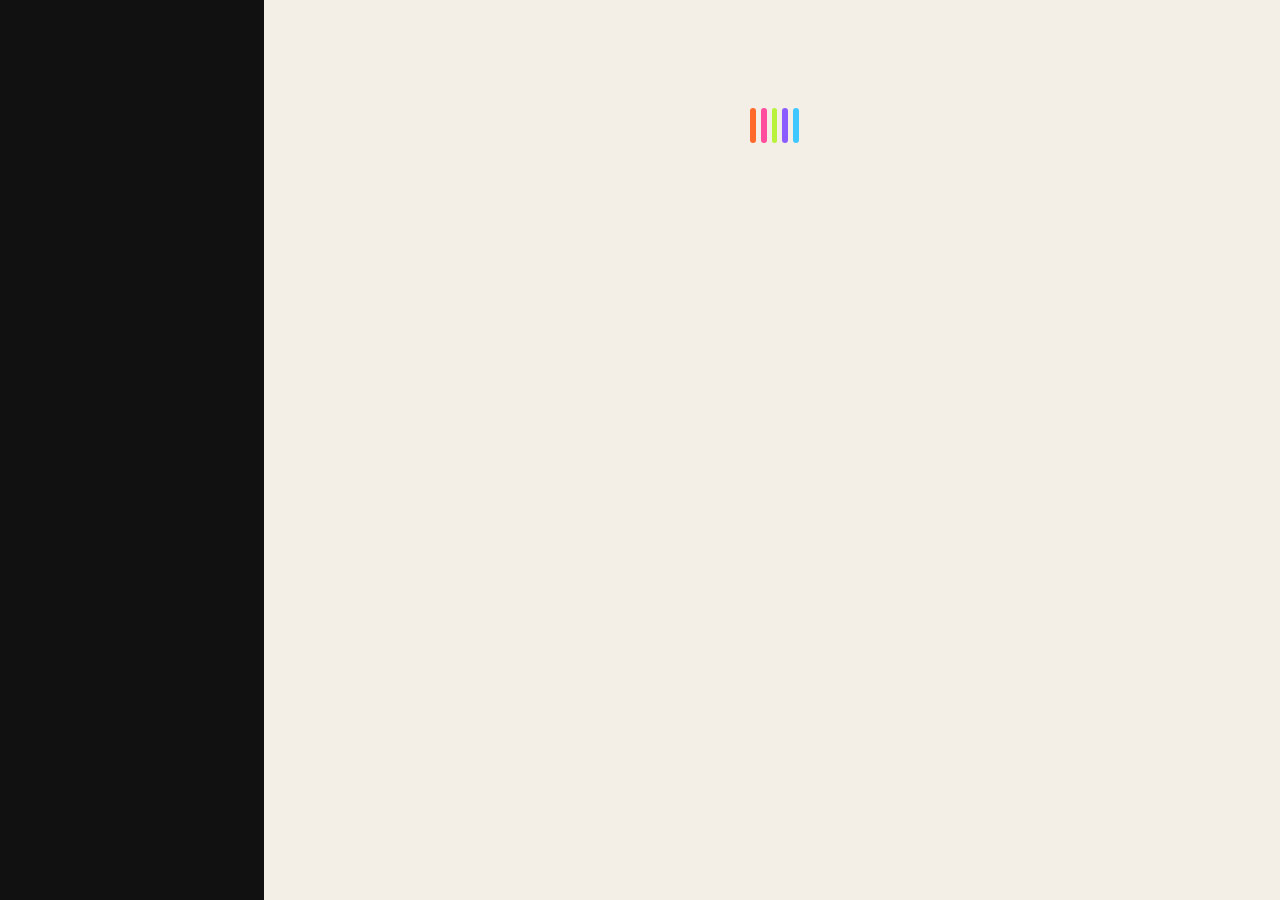
==== admin.html @ e962228c "Add accounts, the student Hub and the admin dashboard - worker.js: a Cloudflare Worker backend on D1" ====
<!DOCTYPE html>
<html lang="en">
<head>
<meta charset="utf-8">
<meta name="viewport" content="width=device-width, initial-scale=1">
<title>Admin | Modern Music Hub</title>
<meta name="robots" content="noindex">
<meta name="theme-color" content="#111111">
<link rel="icon" href="images/favicon.svg" type="image/svg+xml">
<link rel="preconnect" href="https://fonts.googleapis.com">
<link rel="preconnect" href="https://fonts.gstatic.com" crossorigin>
<link href="https://fonts.googleapis.com/css2?family=Inter:wght@400;500;600;700&family=Montserrat:wght@600;700;800&display=swap" rel="stylesheet">
<link rel="stylesheet" href="assets/mmh.css">
<link rel="stylesheet" href="assets/app.css">
</head>
<body class="app">
<div class="app-shell">
  <aside class="side" id="side"></aside>
  <main class="main" id="main"><div class="loading"><span class="eq" aria-label="Loading"><i></i><i></i><i></i><i></i><i></i></span></div></main>
</div>
<script src="assets/app.js"></script>
<script src="assets/admin.js"></script>
</body>
</html>
---- assets/mmh.css ----
/* =====================================================================
   Modern Music Hub
   Learn. Create. Produce.

   Built on the same bones as amanorsac.studio: a black page, each
   program introduced as a full-width photograph with its name standing
   at the top, pairs of tiles under it, writing blocks between, and the
   whole site in the foot. What changes is the voice: Montserrat set
   bold for the headlines, warm cream paper for the practical sections,
   and a louder palette so the page feels like it was made for a
   fourteen-year-old with a beat in their head as much as for their
   parents.

   Palette (see brand.html)
     Charcoal     #111111   the page
     Warm Cream   #F4EFE6   paper, type on dark
     Pop Orange   #FF6A2B   lead accent, Piano by Ear
     Hot Pink     #FF4D9D   In person, Charlottesville
     Lime Pop     #B8F23A   Creator Program, success
     Ultra Violet #8B5CFF   Production
     Sky Pop      #3EC8FF   Online Hub
     Sunshine     #FFC93C   Kids and teens, highlights
   ===================================================================== */

:root{
  --charcoal:#111111; --cream:#F4EFE6;
  --orange:#FF6A2B; --pink:#FF4D9D; --lime:#B8F23A; --violet:#8B5CFF; --sky:#3EC8FF; --sun:#FFC93C;
  --olive:#66735B; --stone:#8C8780;

  --bg:#0c0c0d; --bg-2:#141416; --panel:#18181b; --line:rgba(255,255,255,.1);
  --text:#F7F4EE; --muted:#b4b0a8; --dim:#7d7a74;
  --paper:var(--cream); --paper-2:#ebe4d7; --ink:#141414; --ink-2:#55524c; --paper-line:rgba(0,0,0,.1);

  --accent:var(--orange); --accent-ink:#1a0a02;
  --display:'Montserrat',system-ui,-apple-system,'Segoe UI',Roboto,sans-serif;
  --body:'Inter',system-ui,-apple-system,'Segoe UI',Roboto,sans-serif;
  --ease:cubic-bezier(.16,1,.3,1);
  --gut:clamp(16px,4vw,48px);
  --r:20px;
  color-scheme:dark;
}
*{box-sizing:border-box}
html{scroll-behavior:smooth;scroll-padding-top:72px}
html,body{overflow-x:clip}
body{margin:0;background:var(--bg);color:var(--text);font-family:var(--body);
  font-size:17px;line-height:1.6;-webkit-font-smoothing:antialiased;text-rendering:optimizeLegibility}
img{max-width:100%;height:auto;display:block}
a{color:inherit}
:focus-visible{outline:3px solid var(--sun);outline-offset:3px;border-radius:6px}
h1,h2,h3,h4{font-family:var(--display);letter-spacing:-.025em}
.skip{position:absolute;left:-999px;top:8px;z-index:100;background:#fff;color:#000;padding:8px 14px;border-radius:6px}
.skip:focus{left:8px}
.wrap{max-width:1200px;margin:0 auto;padding-left:var(--gut);padding-right:var(--gut)}

/* the rainbow rule that sits under the bar, made of the logo's colours */
.keys-rule{height:4px;background:linear-gradient(90deg,
  var(--orange) 0 16.66%,var(--pink) 0 33.33%,var(--lime) 0 50%,var(--violet) 0 66.66%,var(--sky) 0 83.33%,var(--sun) 0)}

/* ---------- the site bar ---------- */
.gnav{position:sticky;top:0;z-index:60;display:flex;align-items:center;gap:22px;height:60px;padding:0 var(--gut);
  background:rgba(12,12,13,.86);-webkit-backdrop-filter:saturate(1.6) blur(18px);backdrop-filter:saturate(1.6) blur(18px);
  border-bottom:1px solid var(--line);font-size:14px}
.brand{display:flex;align-items:center;gap:10px;text-decoration:none;color:var(--cream)}
.brand svg{height:30px;width:auto;flex:none}
.brand b{font-family:var(--display);font-weight:800;font-size:14.5px;line-height:.95;letter-spacing:-.02em;text-transform:uppercase}
.gnav nav{display:flex;gap:22px;margin-left:14px}
.gnav nav a{text-decoration:none;color:#c9c5bd;font-weight:500}
.gnav nav a:hover,.gnav nav a[aria-current]{color:#fff}
.gnav nav a[aria-current]{box-shadow:0 2px 0 var(--k,var(--orange))}
.gnav .cta{margin-left:auto}
.menu-btn{display:none;margin-left:8px;background:none;border:0;color:#fff;padding:8px;cursor:pointer}
.menu-btn svg{width:24px;height:24px}
@media (max-width:1020px){
  .gnav nav{display:none}
  .menu-btn{display:inline-flex}
  .gnav.open nav{display:flex;flex-direction:column;gap:0;position:absolute;left:0;right:0;top:60px;margin:0;
    background:#0c0c0d;border-bottom:1px solid var(--line);padding:8px var(--gut) 16px}
  .gnav.open nav a{padding:12px 0;font-size:17px;border-bottom:1px solid var(--line)}
  .gnav.open nav a:last-child{border-bottom:0}
  .gnav nav a[aria-current]{box-shadow:none;color:var(--k,var(--orange))}
}
@media (max-width:420px){ .brand b{display:none} }

/* ---------- buttons ---------- */
.btn{display:inline-flex;align-items:center;justify-content:center;gap:8px;font-family:var(--display);
  font-size:15.5px;font-weight:700;line-height:1;text-decoration:none;cursor:pointer;white-space:nowrap;
  border:0;border-radius:999px;padding:15px 26px;background:var(--accent);color:var(--accent-ink);
  transition:transform .25s var(--ease),filter .2s,box-shadow .25s}
.btn:hover{filter:brightness(1.06);transform:translateY(-2px);box-shadow:0 10px 30px -10px var(--accent)}
.btn:active{transform:translateY(0) scale(.98)}
.btn.sm{font-size:13.5px;padding:10px 18px}
.btn.line{background:transparent;color:var(--text);box-shadow:inset 0 0 0 2px rgba(255,255,255,.35)}
.btn.line:hover{box-shadow:inset 0 0 0 2px #fff}
.btn.dark{background:var(--charcoal);color:var(--cream)}
.paper .btn.line{color:var(--ink);box-shadow:inset 0 0 0 2px rgba(0,0,0,.3)}
.more{color:var(--k,var(--accent));text-decoration:none;font-weight:600;white-space:nowrap}
.more:hover{text-decoration:underline;text-underline-offset:4px}
.more::after{content:" \203A"}

/* ---------- kicker chips ---------- */
.kick{display:inline-block;font-family:var(--display);font-size:13px;font-weight:700;letter-spacing:.12em;text-transform:uppercase;
  color:var(--k,var(--accent));margin:0 0 14px}
.chip{display:inline-flex;align-items:center;gap:8px;font-family:var(--display);font-size:12.5px;font-weight:700;letter-spacing:.06em;
  text-transform:uppercase;padding:7px 13px;border-radius:999px;background:var(--k,var(--orange));color:#111}

/* ---------- the opening of a page ---------- */
.hero{position:relative;text-align:center;padding:clamp(56px,10vh,112px) var(--gut) 0;overflow:hidden}
.hero h1{font-weight:800;font-size:clamp(46px,8.6vw,120px);line-height:.95;letter-spacing:-.045em;margin:0 0 22px}
.hero h1 em{font-style:normal;color:var(--k,var(--accent))}
.hero .tag{font-size:clamp(19px,2.1vw,26px);line-height:1.35;color:#e9e5dd;max-width:34ch;margin:0 auto 30px}
.hero .ctas{display:flex;gap:14px;justify-content:center;flex-wrap:wrap;margin:0 0 14px}
.hero .fine{font-size:13.5px;color:var(--dim);margin:0}
.hero-img{position:relative;margin:clamp(40px,7vh,72px) calc(var(--gut) * -1) 0}
.hero-img img{width:100%;height:clamp(320px,58vw,860px);object-fit:cover}
.hero-img::before{content:"";position:absolute;inset:0 0 auto 0;height:24%;z-index:1;background:linear-gradient(var(--bg),transparent)}
.hero-img::after{content:"";position:absolute;inset:auto 0 0 0;height:30%;z-index:1;background:linear-gradient(transparent,var(--bg))}

/* the equaliser that bounces next to the headline on the home page */
.eq{display:inline-flex;gap:5px;align-items:flex-end;height:.72em;margin-left:.12em;vertical-align:baseline}
.eq i{width:.13em;border-radius:3px;height:100%;transform-origin:bottom;animation:bounce 1.1s ease-in-out infinite}
.eq i:nth-child(1){background:var(--orange)}
.eq i:nth-child(2){background:var(--pink);animation-delay:.15s}
.eq i:nth-child(3){background:var(--lime);animation-delay:.3s}
.eq i:nth-child(4){background:var(--violet);animation-delay:.45s}
.eq i:nth-child(5){background:var(--sky);animation-delay:.6s}
@keyframes bounce{0%,100%{transform:scaleY(.35)}50%{transform:scaleY(1)}}

/* ---------- a program, edge to edge (as on amanorsac.studio) ---------- */
.panel{position:relative;display:block;overflow:hidden;color:#fff;text-decoration:none;background:#000;
  min-height:clamp(560px,86vh,920px);margin:0 0 6px}
.panel > img{position:absolute;inset:0;width:100%;height:100%;object-fit:cover;transition:transform 1.6s var(--ease)}
.panel::after{content:"";position:absolute;inset:0;pointer-events:none;
  background:linear-gradient(180deg,rgba(0,0,0,.8) 0%,rgba(0,0,0,.4) 30%,rgba(0,0,0,0) 56%,rgba(0,0,0,.3) 100%)}
.panel.low{display:flex;align-items:flex-end}
.panel.low::after{background:linear-gradient(0deg,rgba(0,0,0,.88) 0%,rgba(0,0,0,.5) 40%,rgba(0,0,0,0) 72%)}
.panel .in{position:relative;z-index:1;text-align:center;padding:clamp(48px,9vh,96px) var(--gut) 0;max-width:940px;margin:0 auto}
.panel.low .in{padding:0 var(--gut) clamp(40px,8vh,80px)}
.panel .kick,.pair .kick{text-shadow:0 1px 10px rgba(0,0,0,.7)}
.panel h2{font-weight:800;font-size:clamp(44px,7vw,96px);line-height:.98;letter-spacing:-.04em;margin:0 0 16px;text-shadow:0 2px 30px rgba(0,0,0,.35)}
.panel p{font-size:clamp(18px,1.8vw,22px);line-height:1.4;color:#f0ece4;margin:0 auto 22px;max-width:36ch;text-shadow:0 1px 24px rgba(0,0,0,.6)}
.links{display:flex;gap:12px 28px;justify-content:center;flex-wrap:wrap;align-items:center}
.links span{color:var(--k,var(--accent));font-size:18px;font-weight:600}
.links span::after{content:" \203A"}
.links .pill{color:#111;background:var(--k,var(--accent));padding:11px 20px;border-radius:999px;font-family:var(--display);font-size:15px;font-weight:700}
.links .pill::after{content:""}
.panel:hover > img,.pair a:hover > img{transform:scale(1.03)}

.pair{display:grid;grid-template-columns:1fr 1fr;gap:6px;margin:0 0 6px}
.pair a{position:relative;display:block;overflow:hidden;color:#fff;text-decoration:none;background:#000;min-height:clamp(480px,72vh,760px)}
.pair a > img{position:absolute;inset:0;width:100%;height:100%;object-fit:cover;transition:transform 1.6s var(--ease)}
.pair a::after{content:"";position:absolute;inset:0;pointer-events:none;
  background:linear-gradient(180deg,rgba(0,0,0,.82) 0%,rgba(0,0,0,.38) 32%,rgba(0,0,0,0) 58%)}
.pair .in{position:relative;z-index:1;text-align:center;padding:clamp(40px,7vh,72px) var(--gut) 0}
.pair h2{font-weight:800;font-size:clamp(34px,4.2vw,58px);line-height:1;letter-spacing:-.035em;margin:0 0 12px}
.pair p{font-size:clamp(16px,1.4vw,19px);color:#f0ece4;margin:0 auto 18px;max-width:30ch;text-shadow:0 1px 20px rgba(0,0,0,.6)}
.pair .links span{font-size:16.5px}
@media (max-width:820px){ .pair{grid-template-columns:1fr} .panel{min-height:clamp(520px,92vh,760px)} }

/* ---------- a section heading on its own ---------- */
.room-h{text-align:center;padding:clamp(72px,12vh,128px) var(--gut) clamp(28px,4vh,48px);max-width:960px;margin:0 auto}
.room-h h1,.room-h h2{font-weight:800;font-size:clamp(38px,5.6vw,76px);line-height:1;letter-spacing:-.04em;margin:0 0 18px}
.room-h h2 em,.room-h h1 em{font-style:normal;color:var(--k,var(--accent))}
.room-h p{color:var(--muted);font-size:clamp(17px,1.5vw,20px);max-width:60ch;margin:0 auto}
.paper .room-h p{color:var(--ink-2)}

/* ---------- cream paper sections ---------- */
.paper{background:var(--paper);color:var(--ink);color-scheme:light}
.paper .kick{--k:#d4511a}
.paper.pad{padding-bottom:clamp(64px,10vh,120px)}

/* ---------- the three-step strip ---------- */
.steps{display:grid;grid-template-columns:repeat(3,1fr);gap:clamp(14px,2vw,24px);max-width:1200px;margin:0 auto;padding:0 var(--gut)}
.step{position:relative;border-radius:var(--r);padding:30px 28px 28px;background:#fff;box-shadow:0 1px 0 rgba(0,0,0,.06),0 18px 40px -28px rgba(0,0,0,.35)}
.step .n{display:grid;place-items:center;width:52px;height:52px;border-radius:16px;background:var(--k);color:#111;
  font-family:var(--display);font-weight:800;font-size:22px;margin:0 0 18px;transform:rotate(-4deg)}
.step h3{font-size:22px;font-weight:800;margin:0 0 8px}
.step p{margin:0;color:var(--ink-2);font-size:16px}
.bg-dark .step{background:var(--panel);box-shadow:inset 0 0 0 1px var(--line)}
.bg-dark .step p{color:var(--muted)}
@media (max-width:860px){ .steps{grid-template-columns:1fr} }

/* ---------- feature tiles ---------- */
.tiles{display:grid;grid-template-columns:repeat(3,1fr);gap:clamp(14px,2vw,22px);max-width:1200px;margin:0 auto;padding:0 var(--gut)}
.tiles.two{grid-template-columns:repeat(2,1fr)}
.tiles.four{grid-template-columns:repeat(4,1fr)}
.tile{position:relative;border-radius:var(--r);padding:26px 24px;background:var(--panel);box-shadow:inset 0 0 0 1px var(--line);overflow:hidden}
.tile::before{content:"";position:absolute;left:0;top:0;bottom:0;width:5px;background:var(--k,var(--orange))}
.tile .ic{width:44px;height:44px;border-radius:12px;display:grid;place-items:center;background:color-mix(in srgb,var(--k,var(--orange)) 18%,transparent);color:var(--k,var(--orange));margin:0 0 16px}
.tile .ic svg{width:24px;height:24px}
.tile h3{font-size:20px;font-weight:800;margin:0 0 6px}
.tile p{margin:0;color:var(--muted);font-size:15.5px}
.paper .tile{background:#fff;box-shadow:0 1px 0 rgba(0,0,0,.05),0 14px 34px -26px rgba(0,0,0,.4)}
.paper .tile p{color:var(--ink-2)}
@media (max-width:1000px){ .tiles,.tiles.four{grid-template-columns:1fr 1fr} }
@media (max-width:640px){ .tiles,.tiles.two,.tiles.four{grid-template-columns:1fr} }

/* ---------- photo + writing, side by side ---------- */
.split{display:grid;grid-template-columns:1.05fr 1fr;gap:clamp(28px,5vw,72px);align-items:center;
  max-width:1200px;margin:0 auto;padding:clamp(56px,9vh,110px) var(--gut)}
.split.flip .split-img{order:2}
.split-img{position:relative}
.split-img img{width:100%;aspect-ratio:4/3;object-fit:cover;border-radius:calc(var(--r) + 6px)}
.split-img::after{content:"";position:absolute;right:-14px;bottom:-14px;width:46%;height:46%;border-radius:calc(var(--r) + 6px);
  background:var(--k,var(--orange));z-index:-1}
.split-img{z-index:0}
.split h2{font-weight:800;font-size:clamp(32px,4.2vw,54px);line-height:1.02;letter-spacing:-.035em;margin:0 0 18px}
.split p{color:var(--muted);font-size:clamp(16.5px,1.4vw,18.5px);margin:0 0 16px}
.paper .split p{color:var(--ink-2)}
.checks{list-style:none;padding:0;margin:0 0 24px;display:grid;gap:10px}
.checks li{position:relative;padding-left:34px;font-size:16.5px}
.checks li::before{content:"";position:absolute;left:0;top:3px;width:22px;height:22px;border-radius:7px;background:var(--k,var(--orange));
  -webkit-mask:url("data:image/svg+xml,%3Csvg xmlns='http://www.w3.org/2000/svg' viewBox='0 0 24 24'%3E%3Crect width='24' height='24' rx='7'/%3E%3C/svg%3E");}
.checks li::after{content:"";position:absolute;left:7px;top:8px;width:8px;height:5px;border-left:2.5px solid #111;border-bottom:2.5px solid #111;transform:rotate(-45deg)}
@media (max-width:900px){ .split{grid-template-columns:1fr} .split.flip .split-img{order:0} }

/* ---------- the learning path (levels) ---------- */
.path{max-width:1000px;margin:0 auto;padding:0 var(--gut);display:grid;gap:14px;counter-reset:lvl}
.lvl{display:grid;grid-template-columns:auto 1fr;gap:20px;align-items:start;border-radius:var(--r);padding:24px 26px;background:var(--panel);
  box-shadow:inset 0 0 0 1px var(--line)}
.lvl .badge{width:64px;height:64px;border-radius:18px;display:grid;place-items:center;background:var(--k);color:#111;text-align:center;
  font-family:var(--display);font-weight:800;line-height:1}
.lvl .badge small{display:block;font-size:10px;letter-spacing:.12em}
.lvl .badge span{font-size:26px}
.lvl h3{font-size:21px;font-weight:800;margin:2px 0 4px}
.lvl p{margin:0 0 10px;color:var(--muted);font-size:16px}
.lvl .tags{display:flex;flex-wrap:wrap;gap:6px}
.lvl .tags span{font-size:12.5px;padding:4px 10px;border-radius:999px;box-shadow:inset 0 0 0 1px rgba(255,255,255,.18);color:#ddd8cf}
.paper .lvl{background:#fff;box-shadow:0 1px 0 rgba(0,0,0,.05),0 14px 34px -26px rgba(0,0,0,.4)}
.paper .lvl p{color:var(--ink-2)}
.paper .lvl .tags span{box-shadow:inset 0 0 0 1px rgba(0,0,0,.14);color:var(--ink-2)}

/* ---------- schedule ---------- */
.sched{max-width:900px;margin:0 auto;padding:0 var(--gut);display:grid;gap:12px}
.slot{display:grid;grid-template-columns:110px 1fr auto;gap:18px;align-items:center;padding:18px 22px;border-radius:16px;background:var(--panel);box-shadow:inset 0 0 0 1px var(--line)}
.slot .day{font-family:var(--display);font-weight:800;font-size:15px;color:var(--k);text-transform:uppercase;letter-spacing:.06em}
.slot b{display:block;font-size:17.5px}
.slot small{color:var(--muted);font-size:14.5px}
.slot .time{font-family:var(--display);font-weight:700;font-size:15px;white-space:nowrap}
@media (max-width:620px){ .slot{grid-template-columns:1fr;gap:4px} }

/* ---------- plans ---------- */
.plans{display:grid;grid-template-columns:repeat(3,1fr);gap:clamp(14px,2vw,22px);max-width:1200px;margin:0 auto;padding:0 var(--gut);align-items:stretch}
.plan{position:relative;display:flex;flex-direction:column;border-radius:calc(var(--r) + 4px);padding:30px 28px;background:#fff;color:var(--ink);
  box-shadow:0 1px 0 rgba(0,0,0,.05),0 18px 40px -28px rgba(0,0,0,.45)}
.plan .top{height:8px;border-radius:999px;background:var(--k);margin:0 0 22px;width:64px}
.plan h3{font-size:24px;font-weight:800;margin:0 0 4px}
.plan .for{color:var(--ink-2);font-size:15px;margin:0 0 18px}
.plan .price{font-family:var(--display);font-weight:800;font-size:46px;letter-spacing:-.04em;line-height:1;margin:0 0 4px}
.plan .price small{font-size:16px;font-weight:600;letter-spacing:0;color:var(--ink-2)}
.plan .when{font-family:var(--display);font-weight:700;font-size:16px;line-height:1.4;margin:0 0 20px}
.plan.hot .when{color:var(--cream)}
.plan .note{font-size:13.5px;color:var(--ink-2);margin:0 0 20px}
.plan .checks{flex:1}
.plan .checks li{font-size:15.5px}
.plan .btn{width:100%}
.plan.hot{background:var(--charcoal);color:var(--cream);transform:translateY(-10px)}
.plan.hot .for,.plan.hot .note,.plan.hot .price small{color:#bdb8ae}
.plan .flag{position:absolute;top:-13px;right:22px}
.bg-dark .plan{background:var(--panel);color:var(--text);box-shadow:inset 0 0 0 1px var(--line)}
.bg-dark .plan .for,.bg-dark .plan .note,.bg-dark .plan .price small{color:var(--muted)}
@media (max-width:980px){ .plans{grid-template-columns:1fr;max-width:560px} .plan.hot{transform:none} }

/* ---------- FAQ ---------- */
.faq{max-width:860px;margin:0 auto;padding:0 var(--gut)}
.faq details{border-bottom:1px solid var(--paper-line);padding:4px 0}
.faq summary{list-style:none;cursor:pointer;display:flex;justify-content:space-between;gap:20px;align-items:center;
  padding:18px 0;font-family:var(--display);font-weight:700;font-size:clamp(17px,1.6vw,20px)}
.faq summary::-webkit-details-marker{display:none}
.faq summary::after{content:"+";flex:none;display:grid;place-items:center;width:34px;height:34px;border-radius:999px;
  background:var(--k,var(--orange));color:#111;font-size:22px;font-weight:700;transition:transform .3s var(--ease)}
.faq details[open] summary::after{transform:rotate(45deg)}
.faq details p{margin:0 0 18px;color:var(--ink-2);font-size:16.5px;max-width:70ch}
.bg-dark .faq details{border-color:var(--line)}
.bg-dark .faq details p{color:var(--muted)}

/* ---------- a full-width call to action ---------- */
.band-cta{position:relative;overflow:hidden;text-align:center;padding:clamp(72px,12vh,130px) var(--gut);
  background:var(--k,var(--orange));color:#111}
.band-cta h2{font-weight:800;font-size:clamp(38px,6vw,84px);line-height:.98;letter-spacing:-.045em;margin:0 auto 18px;max-width:16ch}
.band-cta p{font-size:clamp(17px,1.6vw,21px);max-width:46ch;margin:0 auto 28px;color:#1d1b18}
.band-cta .btn{--accent:#111;--accent-ink:var(--cream)}
.band-cta .bars{position:absolute;inset:auto 0 0 0;height:46%;display:flex;gap:10px;align-items:flex-end;justify-content:center;opacity:.14;pointer-events:none}
.band-cta .bars i{flex:1;max-width:46px;background:#111;border-radius:6px 6px 0 0}
.band-cta > *:not(.bars){position:relative}

/* ---------- photo strip ---------- */
.strip{display:grid;grid-template-columns:1.3fr 1fr 1fr;gap:6px;margin:0 0 6px}
.strip img{width:100%;height:clamp(240px,34vw,460px);object-fit:cover}
@media (max-width:760px){ .strip{grid-template-columns:1fr 1fr} .strip img:first-child{grid-column:1/-1} }

/* ---------- forms ---------- */
.cform{max-width:760px;margin:0 auto;padding:0 var(--gut);display:grid;gap:14px}
.cform .row{display:grid;grid-template-columns:1fr 1fr;gap:14px}
.cform label{display:grid;gap:6px;font-size:14px;font-weight:600;color:var(--ink-2)}
.cform input,.cform select,.cform textarea{width:100%;background:#fff;border:2px solid rgba(0,0,0,.12);border-radius:12px;
  padding:13px 14px;color:var(--ink);font:inherit;font-size:16px}
.cform textarea{min-height:120px;resize:vertical}
.cform input:focus,.cform select:focus,.cform textarea:focus{outline:none;border-color:var(--orange)}
.cform .opts{display:flex;flex-wrap:wrap;gap:8px}
.cform .opts label{display:inline-flex;align-items:center;gap:8px;cursor:pointer;padding:10px 14px;border-radius:999px;background:#fff;
  border:2px solid rgba(0,0,0,.12);color:var(--ink);font-weight:600}
.cform .opts input{width:auto;accent-color:var(--orange)}
.cform .opts label:has(input:checked){border-color:var(--orange);background:#fff2ea}
.cform .done{display:none;padding:22px;border-radius:16px;background:var(--lime);color:#111;font-weight:600}
.cform.sent .done{display:block}
.cform.sent .fields{display:none}
.cform .fields{display:grid;gap:14px}
@media (max-width:600px){ .cform .row{grid-template-columns:1fr} }

/* ---------- the large foot ---------- */
.sfoot{background:#08080a;border-top:1px solid var(--line);padding:clamp(48px,8vh,80px) var(--gut) 36px;font-size:14.5px;color:var(--muted)}
.sfoot .cols{max-width:1200px;margin:0 auto;display:grid;grid-template-columns:1.5fr repeat(4,1fr);gap:32px}
.sfoot h4{font-size:13px;font-weight:800;letter-spacing:.08em;text-transform:uppercase;color:var(--text);margin:0 0 14px}
.sfoot ul{list-style:none;margin:0;padding:0;display:grid;gap:9px}
.sfoot a{color:var(--muted);text-decoration:none}
.sfoot a:hover{color:#fff}
.sfoot .sf-brand img{height:64px;width:auto;margin:0 0 16px}
.sfoot .sf-brand p{margin:0 0 6px;max-width:32ch;line-height:1.55}
.sfoot .social{display:flex;gap:14px;margin-top:16px}
.sfoot .social a{display:grid;place-items:center;width:38px;height:38px;border-radius:12px;background:var(--panel);box-shadow:inset 0 0 0 1px var(--line)}
.sfoot .social a:hover{background:var(--orange);color:#111}
.sfoot .social svg{width:18px;height:18px;fill:currentColor}
.sfoot .base{max-width:1200px;margin:40px auto 0;padding-top:20px;border-top:1px solid var(--line);
  display:flex;flex-wrap:wrap;gap:10px 24px;font-size:13px;color:var(--dim)}
.sfoot .base span:last-child{margin-left:auto}
@media (max-width:900px){ .sfoot .cols{grid-template-columns:1fr 1fr} .sfoot .sf-brand{grid-column:1/-1} }

/* ---------- motion ---------- */
.rise{opacity:0;transform:translateY(26px);transition:opacity .9s var(--ease),transform .9s var(--ease)}
.rise.in-view{opacity:1;transform:none}
@media (prefers-reduced-motion:reduce){
  .rise{opacity:1;transform:none;transition:none}
  .eq i{animation:none;transform:scaleY(.8)}
  .panel > img,.pair a > img{transition:none}
}
.center{text-align:center}
.mt{margin-top:clamp(28px,4vh,44px)}
.sp{height:clamp(56px,9vh,110px)}
.cform .lbl{font-size:14px;font-weight:600;color:var(--ink-2)}

/* the call-in schedule when it sits on paper */
.paper .slot{background:#fff;box-shadow:0 1px 0 rgba(0,0,0,.05),0 14px 34px -26px rgba(0,0,0,.4)}
.paper .slot small{color:var(--ink-2)}
.paper .slot .day{color:#111;background:var(--k);padding:6px 10px;border-radius:10px;text-align:center}
@media (max-width:620px){ .paper .slot .day{justify-self:start} }
@media (max-width:600px){ .split-img::after{right:-8px;bottom:-8px} }

/* the sign-in link in the site bar */
.gnav .signin{margin-left:auto;color:#c9c5bd;text-decoration:none;font-weight:600;white-space:nowrap}
.gnav .signin:hover{color:#fff}
.gnav .signin + .cta{margin-left:0}
.hp{position:absolute;left:-9999px;width:1px;height:1px;overflow:hidden}
---- assets/app.css ----
/* =====================================================================
   The signed-in side: the student Hub and the admin dashboard.

   Loaded after mmh.css, so the colours, type, buttons and kicker labels
   are the website's own. The layout follows the "Online Learning
   Dashboard" on the brand board: a charcoal sidebar with the mark at the
   top and an orange pill on the current page, and a warm cream workspace
   of white cards.
   ===================================================================== */

[hidden]{display:none !important}
body.app{background:var(--cream);color:var(--ink);color-scheme:light;min-height:100vh}
.app-shell{display:grid;grid-template-columns:264px minmax(0,1fr);min-height:100vh}

/* ---------- sidebar ---------- */
.side{position:sticky;top:0;height:100vh;display:flex;flex-direction:column;background:var(--charcoal);color:var(--cream);overflow:auto}
.side .keys-rule{flex:none}
.side .brand{padding:22px 22px 18px}
.side .brand b{font-size:15px}
.side .role{margin:0 22px 14px;font-family:var(--display);font-size:11px;font-weight:700;letter-spacing:.16em;text-transform:uppercase;color:#8f8a81}
.side nav{display:grid;gap:4px;padding:0 12px}
.side nav a{display:flex;align-items:center;gap:12px;padding:11px 14px;border-radius:12px;color:#d6d1c8;text-decoration:none;font-weight:600;font-size:15px}
.side nav a svg{width:20px;height:20px;flex:none}
.side nav a:hover{background:rgba(255,255,255,.06);color:#fff}
.side nav a.on{background:var(--orange);color:#1a0a02}
.side nav a .count{margin-left:auto;min-width:22px;height:22px;padding:0 7px;border-radius:999px;background:var(--pink);color:#111;
  font-size:12px;font-weight:800;display:grid;place-items:center}
.side nav a.on .count{background:#111;color:var(--cream)}
.side .me{margin-top:auto;padding:16px 18px;border-top:1px solid rgba(255,255,255,.08);display:flex;align-items:center;gap:12px}
.avatar{flex:none;width:38px;height:38px;border-radius:12px;display:grid;place-items:center;font-family:var(--display);font-weight:800;color:#111;background:var(--k,var(--sun))}
.side .me b{display:block;font-size:14px;line-height:1.2;overflow:hidden;text-overflow:ellipsis;white-space:nowrap}
.side .me small{display:block;color:#9e998f;font-size:12.5px}
.side .me > div{min-width:0;flex:1}
.side .out{background:none;border:0;color:#bdb8ae;cursor:pointer;padding:6px;border-radius:8px}
.side .out:hover{color:#fff;background:rgba(255,255,255,.08)}
.side .out svg{width:20px;height:20px}
.side .site-link{display:block;margin:6px 22px 16px;color:#9e998f;font-size:13px;text-decoration:none}
.side .site-link:hover{color:#fff}

@media (max-width:900px){
  .app-shell{grid-template-columns:minmax(0,1fr)}
  .side,.main{min-width:0}
  .side{position:sticky;top:0;z-index:40;height:auto;flex-direction:row;flex-wrap:wrap;align-items:center;overflow:visible}
  .side .keys-rule{width:100%}
  .side .brand{padding:12px 16px}
  .side .role,.side .site-link{display:none}
  .side nav{order:3;width:100%;display:flex;overflow-x:auto;scrollbar-width:none;padding:0 10px 10px;gap:6px}
  .side nav::-webkit-scrollbar{display:none}
  .side nav a{white-space:nowrap;padding:9px 12px;font-size:14px}
  .side .me{margin:0 0 0 auto;border:0;padding:8px 14px}
  .side .me > div{display:none}
}

/* ---------- workspace ---------- */
.main{padding:clamp(22px,4vw,48px) clamp(16px,4vw,48px) 80px;max-width:1240px;width:100%}
.page-h{display:flex;flex-wrap:wrap;align-items:flex-end;gap:14px 24px;margin:0 0 26px}
.page-h h1{font-size:clamp(30px,3.6vw,44px);font-weight:800;letter-spacing:-.035em;line-height:1.02;margin:0}
.page-h p{margin:6px 0 0;color:var(--ink-2)}
.page-h .acts{margin-left:auto;display:flex;gap:10px;flex-wrap:wrap}
.app .kick{--k:#d4511a;margin:0 0 8px}

.grid{display:grid;gap:18px}
.g2{grid-template-columns:repeat(2,minmax(0,1fr))}
.g3{grid-template-columns:repeat(3,minmax(0,1fr))}
.g4{grid-template-columns:repeat(4,minmax(0,1fr))}
.span2{grid-column:span 2}
@media (max-width:1100px){ .g4{grid-template-columns:repeat(2,minmax(0,1fr))} .g3{grid-template-columns:repeat(2,minmax(0,1fr))} }
@media (max-width:700px){ .g2,.g3,.g4{grid-template-columns:1fr} .span2{grid-column:auto} }

.card{position:relative;background:#fff;border-radius:20px;padding:22px 22px;box-shadow:0 1px 0 rgba(0,0,0,.05),0 16px 36px -28px rgba(0,0,0,.45)}
.card > h2,.card > h3,.card-h h2{font-size:19px;font-weight:800;letter-spacing:-.02em;margin:0 0 14px}
.card-h{display:flex;align-items:center;gap:12px;margin:0 0 14px}
.card-h h2{margin:0}
.card-h .more{margin-left:auto;font-size:14px;--k:#c2410c}
.card.dark{background:var(--charcoal);color:var(--cream)}
.card.dark p{color:#c9c5bd}
.card.tint{background:color-mix(in srgb,var(--k) 16%,#fff)}

/* numbers on the overview */
.stat{display:flex;flex-direction:column;gap:6px;border-top:6px solid var(--k,var(--orange))}
.stat b{font-family:var(--display);font-size:40px;font-weight:800;letter-spacing:-.04em;line-height:1}
.stat span{color:var(--ink-2);font-size:14px;font-weight:600}
a.stat{text-decoration:none;color:inherit;transition:transform .25s var(--ease)}
a.stat:hover{transform:translateY(-3px)}

/* progress */
.bar{height:10px;border-radius:999px;background:#eee7db;overflow:hidden}
.bar i{display:block;height:100%;border-radius:999px;background:var(--k,var(--orange));transition:width .6s var(--ease)}
.bar-row{display:flex;justify-content:space-between;font-size:13px;color:var(--ink-2);margin:8px 0 0}

/* small labels */
.badge{display:inline-flex;align-items:center;gap:6px;font-family:var(--display);font-size:11.5px;font-weight:700;letter-spacing:.04em;
  text-transform:uppercase;padding:5px 10px;border-radius:999px;background:var(--k,#eee7db);color:#111;white-space:nowrap}
.badge.soft{background:color-mix(in srgb,var(--k,#999) 22%,#fff)}
.b-new{--k:var(--pink)} .b-contacted{--k:var(--sky)} .b-booked{--k:var(--sun)} .b-enrolled{--k:var(--lime)} .b-closed{--k:#d9d3c7}
.b-pending{--k:var(--sun)} .b-active{--k:var(--lime)} .b-paused{--k:#d9d3c7}
.b-admin{--k:var(--orange)} .b-teacher{--k:var(--violet);color:#fff} .b-student{--k:#eee7db}
.b-reviewed{--k:var(--lime)} .b-draft{--k:#d9d3c7}
.prog-piano{--k:var(--orange)} .prog-production{--k:var(--violet)} .prog-teenlab{--k:var(--sun)} .prog-online{--k:var(--sky)} .prog-private{--k:var(--pink)}

/* lists */
.rows{display:grid}
.row{display:flex;align-items:center;gap:14px;padding:13px 0;border-top:1px solid var(--paper-line)}
.row:first-child{border-top:0}
.row .grow{flex:1;min-width:0}
.row b{display:block;font-size:15.5px;line-height:1.3}
.row small{display:block;color:var(--ink-2);font-size:13.5px;overflow:hidden;text-overflow:ellipsis}
.row .dot{flex:none;width:12px;height:12px;border-radius:4px;background:var(--k,var(--orange))}
a.row{text-decoration:none;color:inherit}
a.row:hover b{color:#c2410c}

/* tables */
.table-wrap{overflow-x:auto;background:#fff;border-radius:20px;box-shadow:0 1px 0 rgba(0,0,0,.05),0 16px 36px -28px rgba(0,0,0,.45)}
table.t{width:100%;border-collapse:collapse;font-size:14.5px}
.t th{text-align:left;font-family:var(--display);font-size:11.5px;font-weight:700;letter-spacing:.1em;text-transform:uppercase;color:var(--ink-2);
  padding:14px 16px;border-bottom:1px solid var(--paper-line);white-space:nowrap}
.t td{padding:13px 16px;border-bottom:1px solid var(--paper-line);vertical-align:middle}
.t tr:last-child td{border-bottom:0}
.t tbody tr{cursor:pointer}
.t tbody tr:hover{background:#fbf8f2}
.t td b{display:block}
.t td small{color:var(--ink-2)}
.t .r{text-align:right}

/* toolbar above a table */
.tools{display:flex;flex-wrap:wrap;gap:10px;align-items:center;margin:0 0 16px}
.tools input[type=search],.tools select{background:#fff;border:2px solid rgba(0,0,0,.1);border-radius:12px;padding:10px 12px;font:inherit;font-size:15px;color:var(--ink)}
.tools input[type=search]{min-width:min(320px,100%)}
.pills{display:flex;gap:6px;flex-wrap:wrap}
.pills button{font:inherit;font-size:14px;font-weight:600;cursor:pointer;border:0;border-radius:999px;padding:8px 14px;background:#fff;color:var(--ink-2);
  box-shadow:inset 0 0 0 1px rgba(0,0,0,.1)}
.pills button.on{background:var(--charcoal);color:var(--cream);box-shadow:none}

/* forms */
.f{display:grid;gap:14px}
.f .two{display:grid;grid-template-columns:1fr 1fr;gap:14px}
.f label{display:grid;gap:6px;font-size:13.5px;font-weight:600;color:var(--ink-2)}
.f input,.f select,.f textarea{width:100%;background:#fff;border:2px solid rgba(0,0,0,.12);border-radius:12px;padding:11px 13px;color:var(--ink);font:inherit;font-size:15.5px}
.f textarea{min-height:110px;resize:vertical}
.f input:focus,.f select:focus,.f textarea:focus{outline:none;border-color:var(--orange)}
.f .check{display:flex;align-items:center;gap:10px;font-size:15px;color:var(--ink)}
.f .check input{width:20px;height:20px;accent-color:var(--orange)}
.f .checks-row{display:flex;flex-wrap:wrap;gap:8px}
.f .checks-row label{display:inline-flex;align-items:center;gap:8px;padding:8px 12px;border-radius:999px;border:2px solid rgba(0,0,0,.12);color:var(--ink);cursor:pointer}
.f .checks-row input{width:auto;accent-color:var(--orange)}
.f .checks-row label:has(input:checked){border-color:var(--orange);background:#fff2ea}
.f .hint{font-size:13px;color:var(--ink-2);font-weight:400}
.f .acts{display:flex;gap:10px;flex-wrap:wrap;align-items:center}
.f .acts .danger{margin-left:auto}
@media (max-width:600px){ .f .two{grid-template-columns:1fr} }
.btn.danger{background:#fff;color:#b42318;box-shadow:inset 0 0 0 2px #f3c3bd}
.btn.danger:hover{box-shadow:inset 0 0 0 2px #b42318}
.btn.ghost{background:transparent;color:var(--ink);box-shadow:inset 0 0 0 2px rgba(0,0,0,.18)}
.btn.ghost:hover{box-shadow:inset 0 0 0 2px #111}
.btn.lime{--accent:var(--lime);--accent-ink:#141f00}
.btn[disabled]{opacity:.55;pointer-events:none}

/* side panel for editing */
dialog.panel-d{margin:0 0 0 auto;height:100vh;max-height:100vh;width:min(560px,100vw);max-width:100vw;border:0;padding:0;background:var(--cream);color:var(--ink);
  box-shadow:-30px 0 60px -30px rgba(0,0,0,.5)}
dialog.panel-d::backdrop{background:rgba(17,17,17,.45);-webkit-backdrop-filter:blur(3px);backdrop-filter:blur(3px)}
dialog.panel-d[open]{animation:slidein .35s var(--ease)}
@keyframes slidein{from{transform:translateX(40px);opacity:0}to{transform:none;opacity:1}}
.panel-d .ph{position:sticky;top:0;z-index:2;display:flex;align-items:center;gap:12px;padding:18px 22px;background:var(--charcoal);color:var(--cream)}
.panel-d .ph h2{margin:0;font-size:19px;font-weight:800}
.panel-d .ph button{margin-left:auto;background:none;border:0;color:var(--cream);cursor:pointer;font-size:26px;line-height:1;padding:4px 8px;border-radius:8px}
.panel-d .ph button:hover{background:rgba(255,255,255,.1)}
.panel-d .pb{padding:22px}
.panel-d .meta{display:grid;grid-template-columns:auto 1fr;gap:6px 16px;font-size:14.5px;margin:0 0 18px}
.panel-d .meta dt{color:var(--ink-2);font-weight:600}
.panel-d .meta dd{margin:0;word-break:break-word}
.panel-d .quote{background:#fff;border-radius:14px;padding:14px 16px;margin:0 0 18px;white-space:pre-wrap;font-size:15px}

/* the one-time password box */
.secret{display:flex;align-items:center;gap:10px;background:var(--charcoal);color:var(--lime);border-radius:14px;padding:14px 16px;
  font-family:ui-monospace,Menlo,monospace;font-size:17px;margin:10px 0 14px}
.secret button{margin-left:auto}

/* toasts */
.toasts{position:fixed;left:50%;bottom:24px;transform:translateX(-50%);z-index:100;display:grid;gap:8px;pointer-events:none}
.toast{pointer-events:auto;background:var(--charcoal);color:var(--cream);padding:12px 18px;border-radius:14px;font-weight:600;font-size:14.5px;
  box-shadow:0 20px 40px -20px rgba(0,0,0,.6);border-left:6px solid var(--lime);animation:toast .3s var(--ease)}
.toast.err{border-left-color:var(--pink)}
@keyframes toast{from{transform:translateY(12px);opacity:0}to{transform:none;opacity:1}}

/* empty states and loading */
.empty{text-align:center;padding:40px 20px;color:var(--ink-2)}
.empty .mark{width:64px;margin:0 auto 14px;opacity:.9}
.empty b{display:block;color:var(--ink);font-family:var(--display);font-size:18px;margin:0 0 4px}
.loading{display:flex;justify-content:center;padding:60px 0}
.loading .eq{font-size:44px;height:.8em}

/* ---------- Hub pieces ---------- */
.hello{display:grid;grid-template-columns:1.4fr 1fr;gap:18px;margin:0 0 18px}
@media (max-width:900px){ .hello{grid-template-columns:1fr} }
.hero-card{position:relative;overflow:hidden;background:var(--charcoal);color:var(--cream);border-radius:24px;padding:28px 28px 26px}
.hero-card h1{font-size:clamp(30px,3.6vw,46px);font-weight:800;letter-spacing:-.04em;line-height:1;margin:0 0 8px}
.hero-card h1 em{font-style:normal;color:var(--orange)}
.hero-card p{color:#c9c5bd;margin:0 0 18px;max-width:46ch}
.hero-card .bars{position:absolute;right:20px;bottom:0;height:70%;display:flex;gap:8px;align-items:flex-end;opacity:.9;pointer-events:none}
.hero-card .bars i{width:16px;border-radius:5px 5px 0 0}
@media (max-width:600px){ .hero-card .bars{opacity:.25} }

.next{display:flex;gap:16px;align-items:center;text-decoration:none;color:inherit}
.next .thumb{flex:none;width:92px;height:70px;border-radius:14px;background:var(--charcoal);display:grid;place-items:center;position:relative;overflow:hidden}
.next .thumb::before{content:"";position:absolute;inset:auto 0 0 0;height:6px;background:var(--k)}
.next .thumb svg{width:30px;height:30px;color:var(--k)}
.next b{display:block;font-size:16.5px}
.next small{color:var(--ink-2)}
.next .play{margin-left:auto;flex:none;width:44px;height:44px;border-radius:999px;background:var(--charcoal);color:#fff;display:grid;place-items:center}
.next .play svg{width:18px;height:18px}

.live{display:grid;gap:10px}
.live .slot{display:grid;grid-template-columns:62px 1fr auto;gap:14px;align-items:center;padding:12px 14px;border-radius:14px;background:#fbf8f2}
.live .slot .day{font-family:var(--display);font-weight:800;font-size:13px;text-transform:uppercase;letter-spacing:.06em;background:var(--k);color:#111;
  padding:6px 0;border-radius:10px;text-align:center}
.live .slot b{display:block;font-size:15px}
.live .slot small{color:var(--ink-2)}
.live .slot .time{font-family:var(--display);font-weight:700;font-size:14px;white-space:nowrap}
@media (max-width:600px){ .live .slot{grid-template-columns:52px 1fr} .live .slot .go{grid-column:1/-1} }

.tabs{display:flex;gap:8px;margin:0 0 18px;flex-wrap:wrap}
.tabs button{font:inherit;font-family:var(--display);font-weight:700;font-size:15px;cursor:pointer;border:0;border-radius:999px;padding:11px 18px;
  background:#fff;color:var(--ink);box-shadow:inset 0 0 0 2px rgba(0,0,0,.08)}
.tabs button.on{background:var(--k);color:#111;box-shadow:none}

.level{margin:0 0 22px}
.level-h{display:flex;align-items:center;gap:14px;margin:0 0 10px}
.level-h .lv{width:52px;height:52px;border-radius:15px;background:var(--k);display:grid;place-items:center;font-family:var(--display);font-weight:800;line-height:1;text-align:center}
.level-h .lv small{display:block;font-size:9px;letter-spacing:.12em}
.level-h .lv span{font-size:22px}
.level-h h3{margin:0;font-size:20px;font-weight:800}
.level-h .bar{flex:1;max-width:220px;margin-left:auto}
.lessons{display:grid;gap:8px}
.lesson-row{display:flex;align-items:center;gap:14px;padding:14px 16px;background:#fff;border-radius:16px;text-decoration:none;color:inherit;
  box-shadow:0 1px 0 rgba(0,0,0,.04)}
.lesson-row:hover{box-shadow:0 0 0 2px var(--k)}
.lesson-row .tick{flex:none;width:28px;height:28px;border-radius:9px;border:2px solid rgba(0,0,0,.15);display:grid;place-items:center}
.lesson-row.done .tick{background:var(--lime);border-color:var(--lime)}
.lesson-row .tick svg{width:16px;height:16px;opacity:0}
.lesson-row.done .tick svg{opacity:1}
.lesson-row b{display:block;font-size:15.5px}
.lesson-row small{color:var(--ink-2)}
.lesson-row .vid{margin-left:auto;flex:none;font-size:12.5px;color:var(--ink-2);display:flex;gap:6px;align-items:center}
.lesson-row .vid svg{width:16px;height:16px}

.lesson-view{display:grid;grid-template-columns:minmax(0,1.6fr) minmax(0,1fr);gap:18px;align-items:start}
@media (max-width:1000px){ .lesson-view{grid-template-columns:1fr} }
.video{position:relative;aspect-ratio:16/9;border-radius:20px;overflow:hidden;background:var(--charcoal)}
.video iframe{position:absolute;inset:0;width:100%;height:100%;border:0}
.video .none{position:absolute;inset:0;display:grid;place-items:center;text-align:center;color:#c9c5bd;padding:20px}
.video .none b{display:block;color:var(--cream);font-family:var(--display);font-size:20px;margin:10px 0 4px}
.steps-list{list-style:none;counter-reset:s;padding:0;margin:0;display:grid;gap:10px}
.steps-list li{counter-increment:s;position:relative;padding:12px 14px 12px 52px;background:#fbf8f2;border-radius:14px;font-size:15.5px}
.steps-list li::before{content:counter(s);position:absolute;left:12px;top:10px;width:28px;height:28px;border-radius:9px;background:var(--k,var(--orange));
  display:grid;place-items:center;font-family:var(--display);font-weight:800;font-size:14px}
.pager{display:flex;gap:10px;justify-content:space-between;margin:18px 0 0;flex-wrap:wrap}

.fb{border-left:6px solid var(--k,var(--lime));background:#fbf8f2;border-radius:14px;padding:14px 16px;white-space:pre-wrap;font-size:15px}
.fb small{display:block;color:var(--ink-2);margin:8px 0 0;white-space:normal}

/* ---------- sign-in page ---------- */
.auth{min-height:calc(100vh - 64px);display:grid;place-items:center;padding:clamp(28px,6vh,72px) var(--gut);
  background:radial-gradient(1200px 500px at 50% -10%,rgba(255,106,43,.18),transparent 60%),var(--bg)}
.auth-card{width:min(480px,100%);background:var(--cream);color:var(--ink);border-radius:28px;padding:clamp(24px,4vw,40px);box-shadow:0 40px 80px -40px rgba(0,0,0,.7)}
.auth-card .mark-big{width:72px;margin:0 0 14px}
.auth-card h1{font-size:34px;font-weight:800;letter-spacing:-.04em;line-height:1;margin:0 0 6px}
.auth-card > p{color:var(--ink-2);margin:0 0 20px}
.auth-card .tabs{margin:0 0 18px}
.auth-card .tabs button{--k:var(--orange)}
.auth-card .err{display:none;background:#ffe1ec;color:#7a0b3a;border-radius:12px;padding:10px 14px;font-size:14.5px;font-weight:600}
.auth-card .err.show{display:block}
.auth-card .small{font-size:13.5px;color:var(--ink-2);margin:14px 0 0}
.auth-card .small a{color:#c2410c}
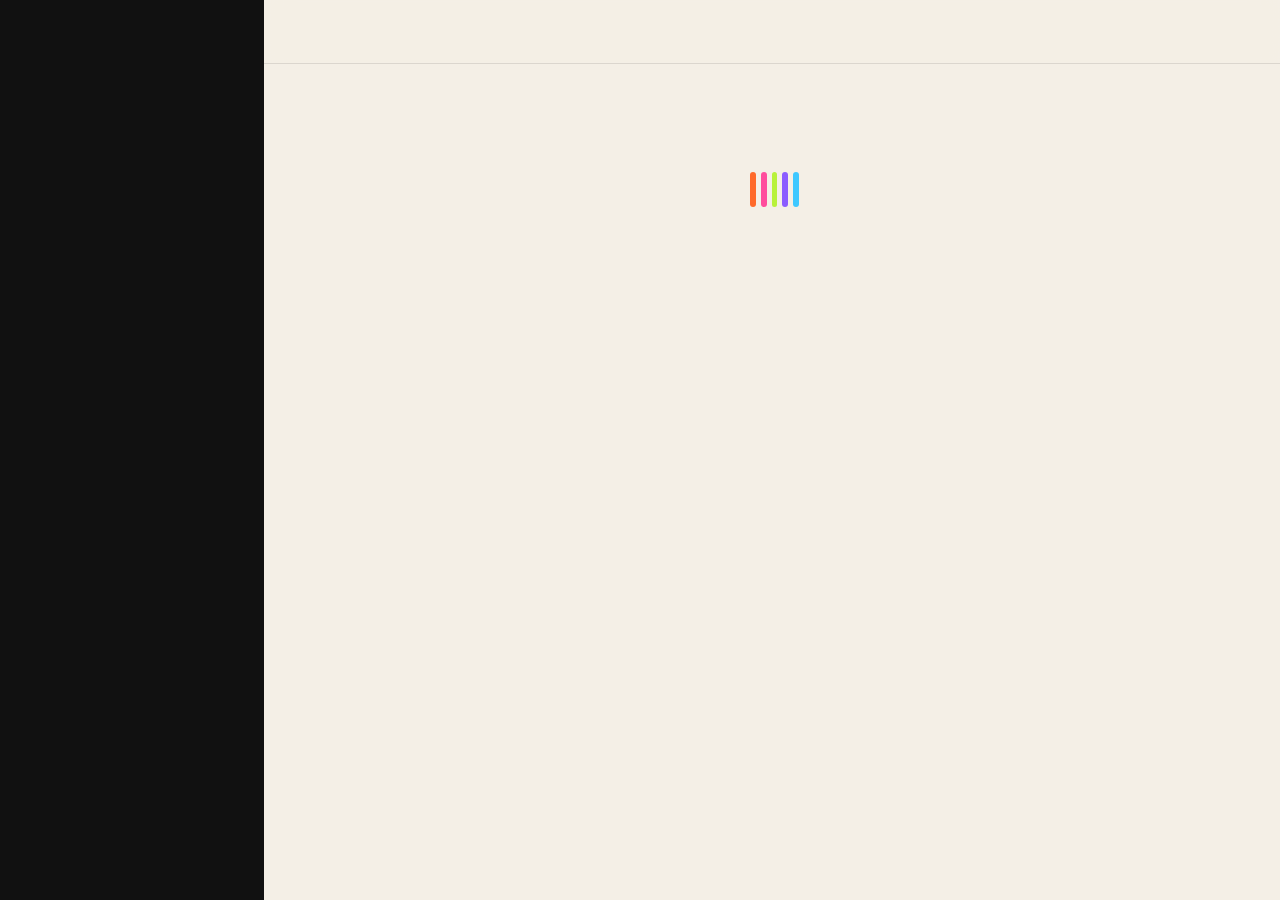
==== commit 72ef3695: "Polish the Hub and admin dashboard - Admin overview: stat tiles with icons and context, a 14-day tri" ====
--- a/admin.html
+++ b/admin.html
@@ -16,7 +16,10 @@
 <body class="app">
 <div class="app-shell">
   <aside class="side" id="side"></aside>
-  <main class="main" id="main"><div class="loading"><span class="eq" aria-label="Loading"><i></i><i></i><i></i><i></i><i></i></span></div></main>
+  <div class="app-col">
+    <header class="topbar" id="topbar"></header>
+    <main class="main" id="main"><div class="loading"><span class="eq" aria-label="Loading"><i></i><i></i><i></i><i></i><i></i></span></div></main>
+  </div>
 </div>
 <script src="assets/app.js"></script>
 <script src="assets/admin.js"></script>
--- a/assets/app.css
+++ b/assets/app.css
@@ -272,3 +272,105 @@
 .auth-card .err.show{display:block}
 .auth-card .small{font-size:13.5px;color:var(--ink-2);margin:14px 0 0}
 .auth-card .small a{color:#c2410c}
+
+/* =====================================================================
+   v2 polish
+   ===================================================================== */
+
+/* sidebar: section labels and a softer hover */
+.side nav .grp{margin:14px 14px 4px;font-family:var(--display);font-size:10.5px;font-weight:700;letter-spacing:.16em;text-transform:uppercase;color:#7d786f}
+.side nav .grp:first-child{margin-top:0}
+.side nav a{transition:background .2s,color .2s,transform .2s var(--ease)}
+.side nav a:hover{transform:translateX(2px)}
+.side nav a.on{box-shadow:0 10px 24px -12px rgba(255,106,43,.9)}
+@media (max-width:900px){ .side nav .grp{display:none} .side nav a:hover{transform:none} }
+
+/* the column the workspace lives in, with a slim bar on top */
+.app-col{min-width:0;display:flex;flex-direction:column}
+.topbar{position:sticky;top:0;z-index:30;display:flex;align-items:center;gap:12px;min-height:64px;padding:10px clamp(16px,4vw,48px);
+  background:rgba(244,239,230,.86);-webkit-backdrop-filter:saturate(1.4) blur(14px);backdrop-filter:saturate(1.4) blur(14px);border-bottom:1px solid var(--paper-line)}
+.topbar .crumb{font-family:var(--display);font-weight:700;font-size:14px;color:var(--ink-2);white-space:nowrap;overflow:hidden;text-overflow:ellipsis}
+.topbar .crumb b{color:var(--ink)}
+.topbar .date{margin-left:auto;font-size:13.5px;color:var(--ink-2);white-space:nowrap;display:flex;align-items:center;gap:8px}
+.topbar .date i{width:8px;height:8px;border-radius:99px;background:var(--lime);box-shadow:0 0 0 3px rgba(184,242,58,.3)}
+.topbar .qa{display:flex;gap:8px}
+@media (max-width:900px){ .topbar{position:static} .topbar .date{display:none} .topbar .qa{margin-left:auto} }
+@media (max-width:480px){ .topbar .crumb{display:none} .topbar .qa{margin:0;width:100%} .topbar .qa .btn{flex:1} }
+
+/* stat tiles with an icon */
+.stat .ic{position:absolute;right:18px;top:20px;width:40px;height:40px;border-radius:12px;display:grid;place-items:center;
+  background:color-mix(in srgb,var(--k) 22%,#fff);color:#111}
+.stat .ic svg{width:20px;height:20px}
+.stat small{color:var(--ink-2);font-size:12.5px}
+
+/* charts */
+.chart{position:relative}
+.chart svg{display:block;width:100%;height:auto;overflow:visible}
+.chart .grid-l{stroke:#ece6da;stroke-width:1}
+.chart .tick{font:500 11px var(--body);fill:#8a857c}
+.chart .val{font:700 12px var(--display);fill:var(--ink)}
+.chart .col{fill:#E8571A}
+.chart .col.zero{fill:#e6dfd2}
+.chart .hit{fill:transparent;cursor:default}
+.chart .cg:hover .col,.chart .cg:focus-within .col{fill:#c2410c}
+.chart .cg:hover .col.zero{fill:#d6cdbd}
+.chart .hit:focus{outline:none}
+.sr{position:absolute;width:1px;height:1px;overflow:hidden;clip:rect(0 0 0 0);white-space:nowrap}
+.hbars{display:grid;gap:12px}
+.hbar{display:grid;grid-template-columns:150px 1fr;gap:12px;align-items:center;font-size:14px}
+.hbar .lab{display:flex;align-items:center;gap:8px;font-weight:600;white-space:nowrap;overflow:hidden;text-overflow:ellipsis}
+.hbar .lab i{flex:none;width:10px;height:10px;border-radius:3px;background:var(--k)}
+.hbar .track{display:flex;align-items:center;gap:8px;min-width:0}
+.hbar .fill{height:14px;border-radius:0 4px 4px 0;background:#E8571A;min-width:2px}
+.hbar .fill.zero{background:#e6dfd2}
+.hbar .num{font-family:var(--display);font-weight:700;font-size:13px}
+@media (max-width:480px){ .hbar{grid-template-columns:110px 1fr} }
+
+/* tooltip */
+.tip{position:fixed;z-index:200;pointer-events:none;background:var(--charcoal);color:var(--cream);font-size:13px;font-weight:600;
+  padding:8px 11px;border-radius:10px;box-shadow:0 12px 28px -12px rgba(0,0,0,.6);transform:translate(-50%,calc(-100% - 10px));white-space:nowrap}
+.tip small{display:block;color:#bdb8ae;font-weight:500}
+
+/* activity feed */
+.feed{display:grid}
+.feed .ev{display:flex;gap:12px;align-items:flex-start;padding:11px 0;border-top:1px solid var(--paper-line)}
+.feed .ev:first-child{border-top:0}
+.feed .ev .ic{flex:none;width:32px;height:32px;border-radius:10px;display:grid;place-items:center;background:color-mix(in srgb,var(--k) 22%,#fff)}
+.feed .ev .ic svg{width:16px;height:16px}
+.feed .ev p{margin:0;font-size:14.5px;line-height:1.4}
+.feed .ev small{color:var(--ink-2);font-size:12.5px}
+
+/* mini progress in tables */
+.mini{display:flex;align-items:center;gap:8px;min-width:120px}
+.mini .bar{flex:1;height:8px}
+.mini span{font-size:12.5px;color:var(--ink-2);white-space:nowrap}
+
+/* tables become cards on a phone */
+@media (max-width:700px){
+  .table-wrap{background:none;box-shadow:none;overflow:visible}
+  table.t,.t tbody,.t tr,.t td{display:block;width:100%}
+  .t thead{display:none}
+  .t tbody{display:grid;gap:10px}
+  .t tr{background:#fff;border-radius:16px;padding:6px 14px;box-shadow:0 1px 0 rgba(0,0,0,.05),0 12px 28px -24px rgba(0,0,0,.45)}
+  .t td{display:flex;justify-content:space-between;gap:14px;align-items:center;padding:9px 0;border-bottom:1px solid var(--paper-line);text-align:right}
+  .t td:first-child{display:block;text-align:left;padding-top:12px}
+  .t td::before{content:attr(data-l);font-family:var(--display);font-size:11px;font-weight:700;letter-spacing:.1em;text-transform:uppercase;color:var(--ink-2);text-align:left}
+  .t td:first-child::before{content:none}
+  .t tr td:last-child{border-bottom:0}
+  .t .r{text-align:right}
+  .mini{min-width:140px}
+}
+
+/* hub: the stats strip */
+.stats4{display:grid;grid-template-columns:repeat(4,minmax(0,1fr));gap:14px;margin:0 0 18px}
+.stats4 .s{display:flex;align-items:center;gap:14px;background:#fff;border-radius:18px;padding:16px 18px;box-shadow:0 1px 0 rgba(0,0,0,.05),0 14px 30px -26px rgba(0,0,0,.45)}
+.stats4 .s .ic{flex:none;width:44px;height:44px;border-radius:13px;display:grid;place-items:center;background:var(--k);color:#111}
+.stats4 .s .ic svg{width:22px;height:22px}
+.stats4 .s b{display:block;font-family:var(--display);font-size:26px;font-weight:800;line-height:1;letter-spacing:-.03em}
+.stats4 .s span{font-size:13px;color:var(--ink-2);font-weight:600}
+@media (max-width:1000px){ .stats4{grid-template-columns:repeat(2,minmax(0,1fr))} }
+
+/* lesson page */
+.lesson-meta{display:flex;flex-wrap:wrap;gap:8px;margin:12px 0 0}
+.pager{align-items:center}
+.pager .btn{max-width:48%;overflow:hidden;text-overflow:ellipsis}
